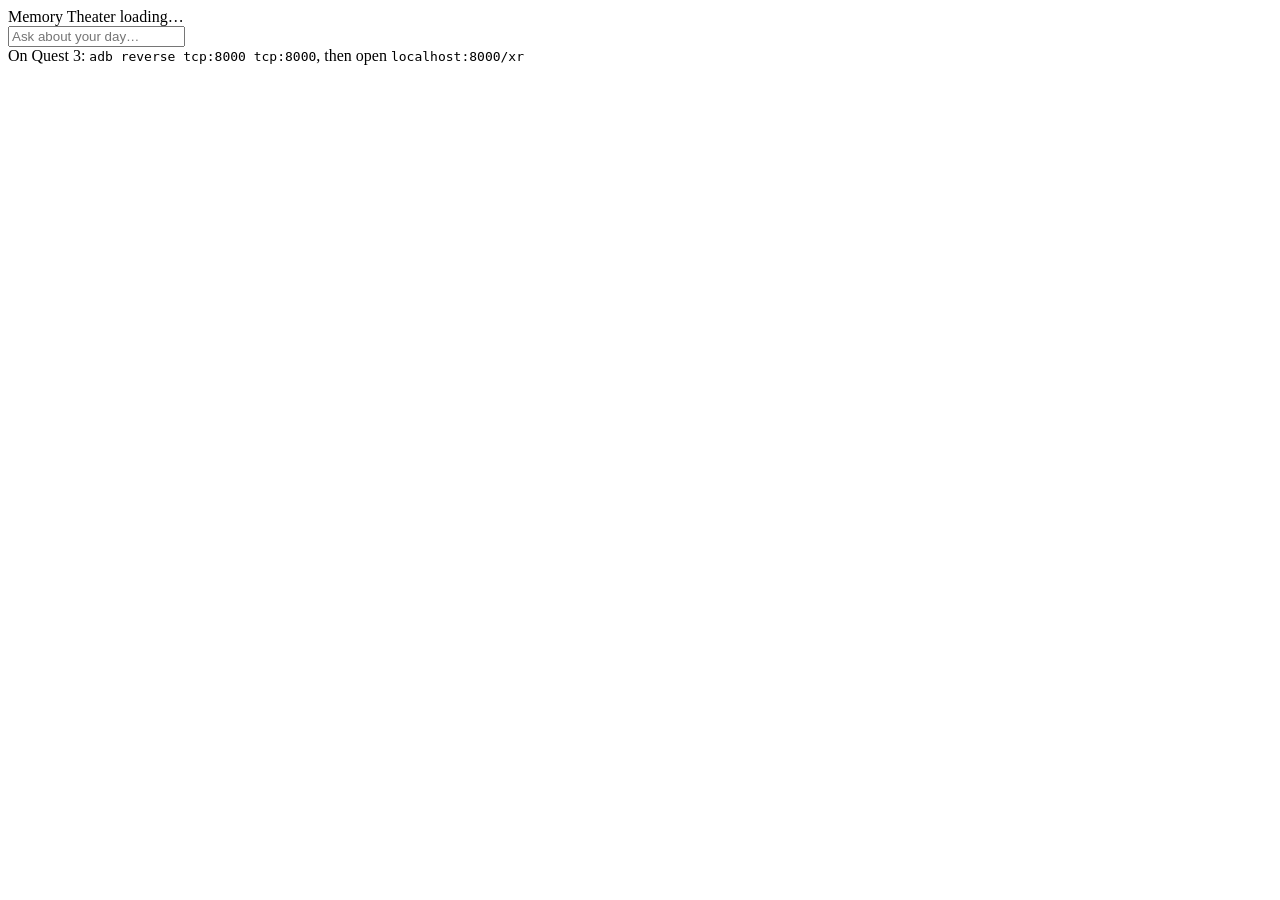
==== server/megamind/xr/static/index.html @ 84447953 "xr: Memory Theater WebXR page at /xr + GET /v1/memories/recent Static three.js page (plain ES module" ====
<!doctype html>
<html lang="en">
  <head>
    <meta charset="utf-8" />
    <meta name="viewport" content="width=device-width, initial-scale=1" />
    <title>Memory Theater</title>
    <link rel="stylesheet" href="/xr/static/xr.css" />
    <script type="importmap">
      {
        "imports": {
          "three": "https://cdn.jsdelivr.net/npm/three@0.170.0/build/three.module.js"
        },
        "integrity": {
          "https://cdn.jsdelivr.net/npm/three@0.170.0/build/three.module.js": "sha384-GY5FqjttLCFRt/McQbyaVdCk2O1IQtOeX8Py6NfD89BIAsIyJFRl4UgSXrk2vXAk"
        }
      }
    </script>
  </head>
  <body>
    <div class="xr-overlay">
      <div class="xr-bar">
        <div class="xr-title">
          Memory Theater <span class="xr-sub" id="xr-sub">loading&hellip;</span>
        </div>
        <form class="xr-ask" id="xr-ask" autocomplete="off">
          <input id="xr-q" placeholder="Ask about your day&hellip;" aria-label="Ask about your day" />
        </form>
        <button type="button" class="xr-enter" id="xr-enter" hidden>Enter headset</button>
        <span class="xr-hint" id="xr-hint" title="WebXR needs a secure context: localhost or HTTPS">
          On Quest 3: <code>adb reverse tcp:8000 tcp:8000</code>, then open <code>localhost:8000/xr</code>
        </span>
        <span class="xr-status" id="xr-status"></span>
      </div>
      <div class="xr-error" id="xr-error" hidden></div>
      <div class="xr-host" id="xr-host"></div>
    </div>
    <noscript>The Memory Theater needs JavaScript and WebGL.</noscript>
    <script>
      // Surface module-load failures (e.g. CDN unreachable) instead of a silent black page.
      window.addEventListener("error", (e) => {
        const el = document.getElementById("xr-error");
        if (el) {
          el.textContent = "Failed to start: " + (e.message || "script error") + " (is cdn.jsdelivr.net reachable?)";
          el.hidden = false;
        }
      });
    </script>
    <script type="module" src="/xr/static/app.js"></script>
  </body>
</html>
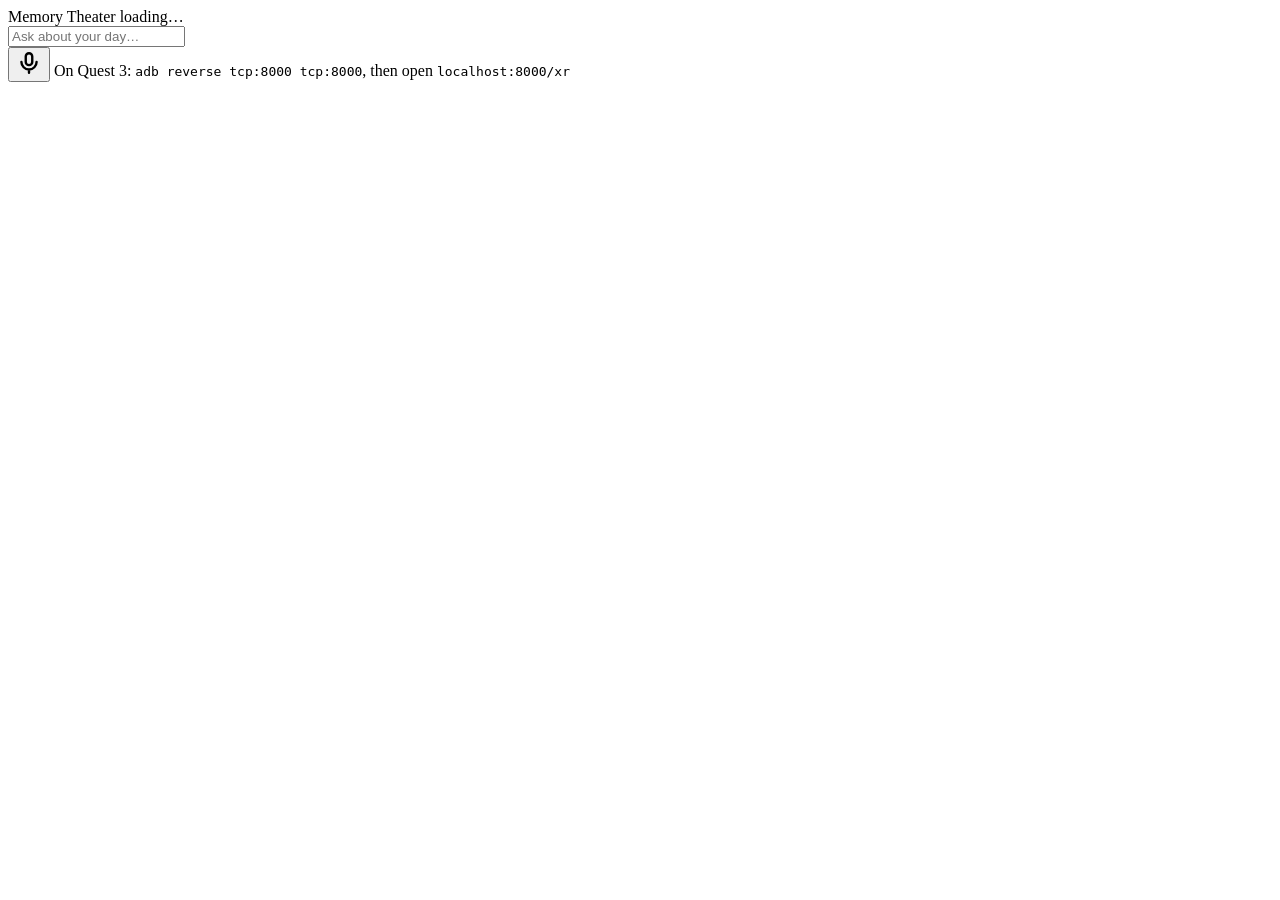
==== commit efd42b9c: "xr: voice questions in the Memory Theater (hold-to-talk / tap-to-toggle mic, reuses /v1/chat STT) Po" ====
--- a/server/megamind/xr/static/index.html
+++ b/server/megamind/xr/static/index.html
@@ -25,6 +25,20 @@
         <form class="xr-ask" id="xr-ask" autocomplete="off">
           <input id="xr-q" placeholder="Ask about your day&hellip;" aria-label="Ask about your day" />
         </form>
+        <span class="voice voice-lg" id="xr-voice">
+          <button type="button" class="voice-btn voice-idle" id="xr-voice-btn" aria-pressed="false"
+            title="Ask by voice: hold to talk, or tap to start and tap again to stop"
+            aria-label="Ask by voice: hold to talk, or tap to start and tap again to stop">
+            <svg class="voice-mic" width="26" height="26" viewBox="0 0 24 24" fill="none" stroke="currentColor"
+              stroke-width="2.2" stroke-linecap="round" aria-hidden="true">
+              <rect x="9" y="3" width="6" height="11" rx="3" />
+              <path d="M5 11a7 7 0 0 0 14 0M12 18v3" />
+            </svg>
+            <span class="voice-dots" aria-hidden="true" hidden>&hellip;</span>
+            <span class="voice-label" hidden></span>
+          </button>
+          <span class="voice-tip" id="xr-voice-tip" role="status" hidden></span>
+        </span>
         <button type="button" class="xr-enter" id="xr-enter" hidden>Enter headset</button>
         <span class="xr-hint" id="xr-hint" title="WebXR needs a secure context: localhost or HTTPS">
           On Quest 3: <code>adb reverse tcp:8000 tcp:8000</code>, then open <code>localhost:8000/xr</code>
